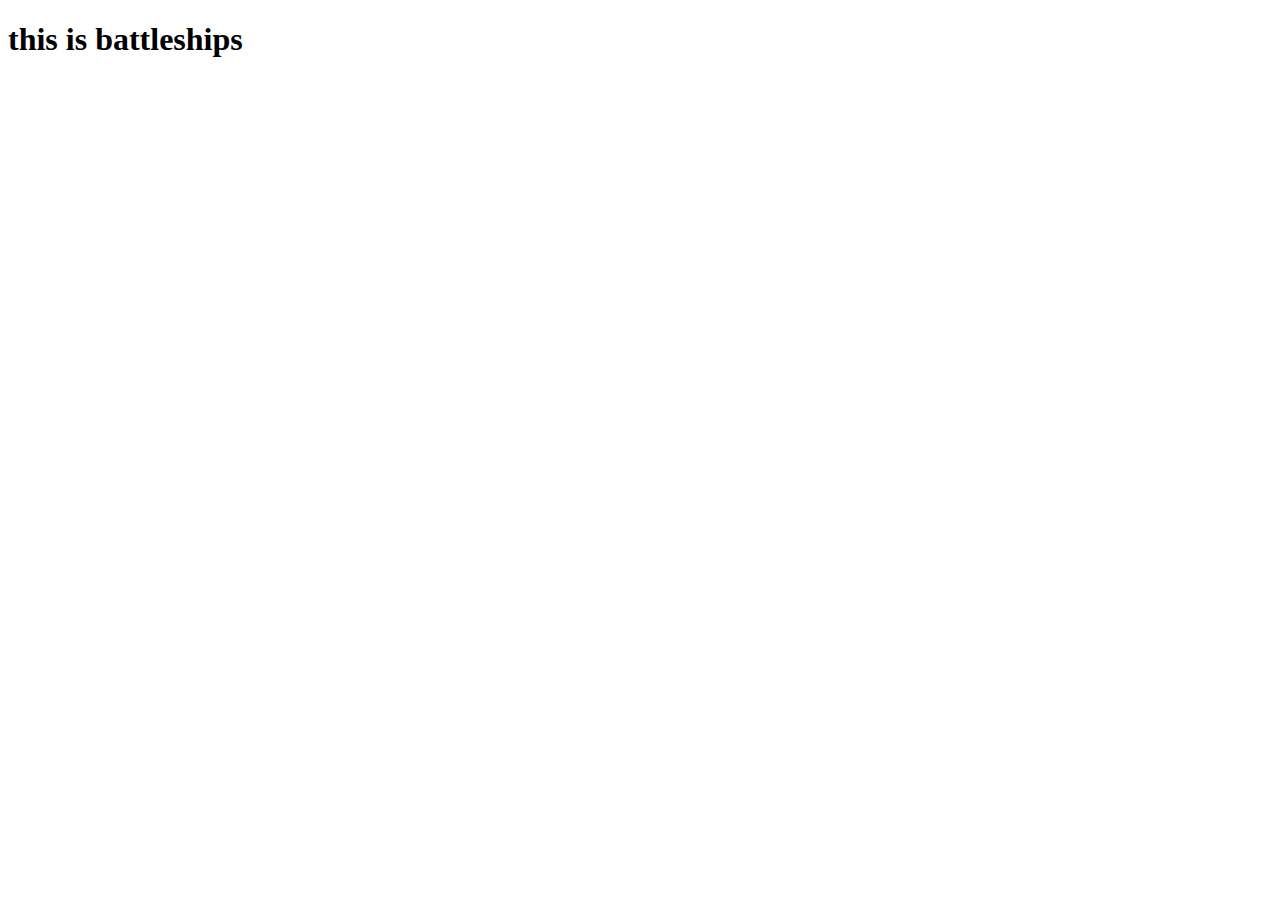
==== index.html @ d2c7157a "commit3" ====
<!DOCTYPE html>
<html lang="en">
<head>
    <meta charset="UTF-8">
    <meta http-equiv="X-UA-Compatible" content="IE=edge">
    <meta name="viewport" content="width=device-width, initial-scale=1.0">
    <title>Document</title>
</head>
<body>
    <h1> this is battleships</h1>
</body>
</html>
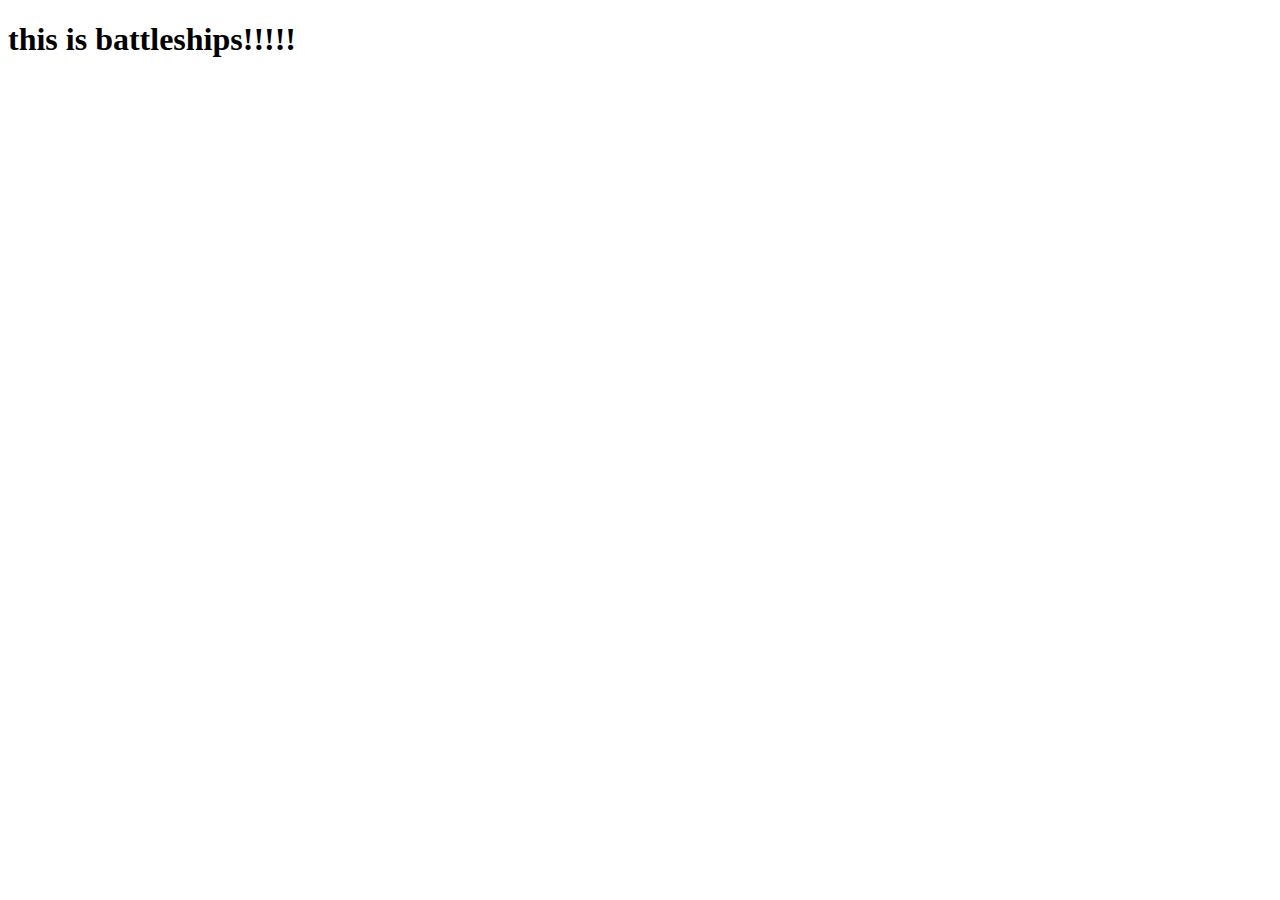
==== commit 9ccbce0a: "Made it more happy." ====
--- a/index.html
+++ b/index.html
@@ -7,6 +7,6 @@
     <title>Document</title>
 </head>
 <body>
-    <h1> this is battleships</h1>
+    <h1> this is battleships!!!!!</h1>
 </body>
-</html>+</html>
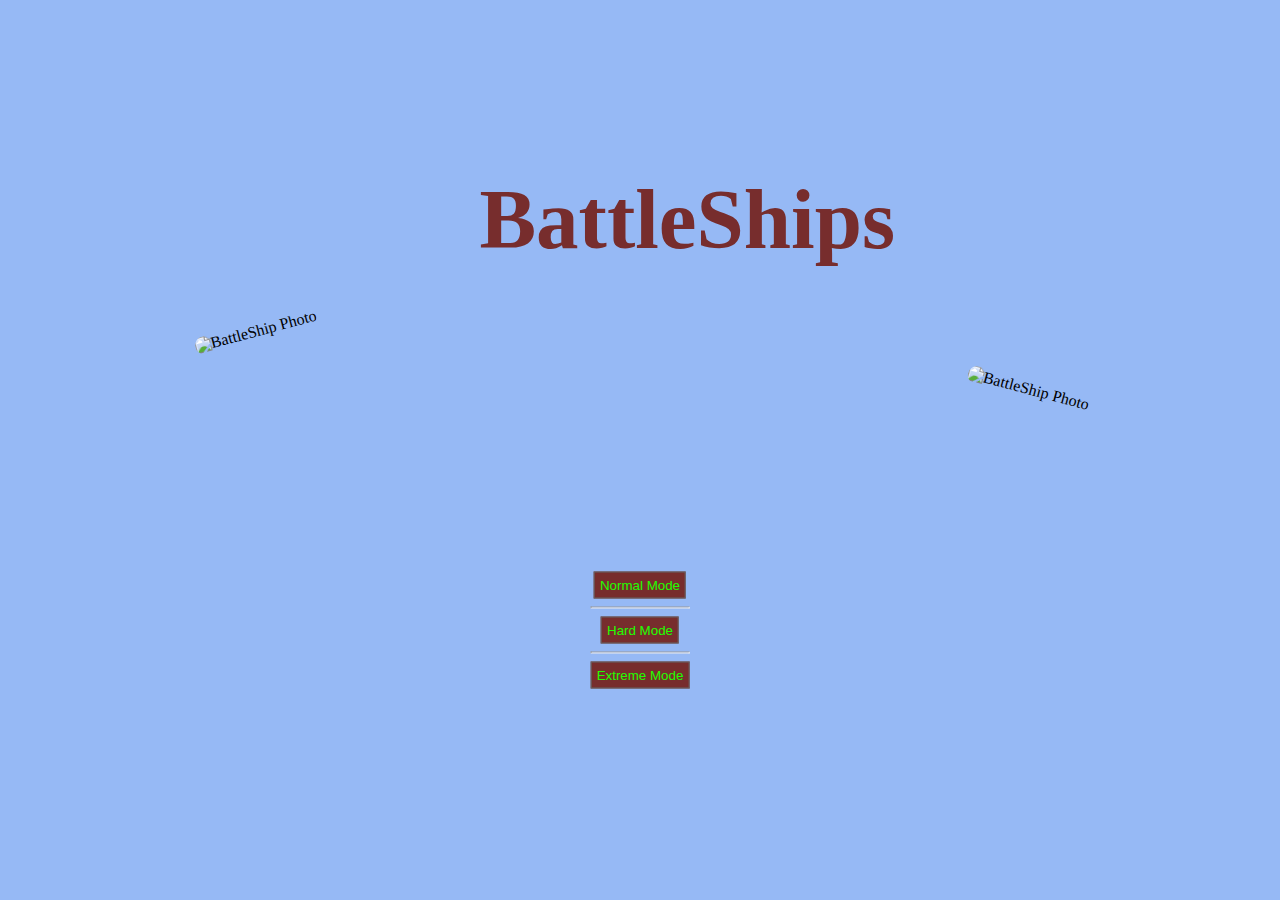
==== commit f6a42658: "First Real Commit" ====
--- a/index.html
+++ b/index.html
@@ -4,9 +4,15 @@
     <meta charset="UTF-8">
     <meta http-equiv="X-UA-Compatible" content="IE=edge">
     <meta name="viewport" content="width=device-width, initial-scale=1.0">
-    <title>Document</title>
+    <title>Battleships</title>
+    <link rel = stylesheet href="Battleships.css"> 
 </head>
 <body>
-    <h1> this is battleships!!!!!</h1>
+    <h1 class="Title"> BattleShips </h1>
+    <img src="https://media.tenor.com/an0_gjELEBAAAAAC/battleship-youve-sunk-my-battleship.gif" alt="BattleShip Photo" class = PHOTO1>
+    <img src="https://media.tenor.com/XrjePvUjbTsAAAAM/johnny-depp-captain-jack-sparrow.gif" alt="BattleShip Photo" class = PHOTO2>
+    <div class= "centreButtons">
+    <button id="normal" class="button" onclick="window.location.href = 'normalMode.html';">Normal Mode</button>  <hr>  <button id="hard" class="button" class="button" onclick="window.location.href = 'hardMode.html';">Hard Mode</button>  <hr>  <button id="extreme" class="button" class="button" onclick="window.location.href = 'extremeMode.html';">Extreme Mode</button>
+    </div>
 </body>
-</html>
+</html>--- a/Battleships.css
+++ b/Battleships.css
@@ -0,0 +1,71 @@
+body {
+    background-color: rgb(150, 185, 245);
+    background-image: url("https://media.istockphoto.com/id/1306235331/vector/simplified-world-map-vector-illustration.jpg?s=612x612&w=0&k=20&c=upPEHqLBNiakoRE4qBO0hfFiuINfNKg-3SZyhSraKP0=");
+    background-repeat: no-repeat;
+    background-size: cover;
+}
+
+.Title {
+    text-align: center;
+    margin: 0;
+    position: absolute;
+    top: 20%;
+    left: 40.7%;
+    -ms-transform: translate(-10%, -10%);
+    transform: translate(-10%, -10%);
+    font-size: 85px;
+    font-family: "Lucida Handwriting", cursive;
+    color: rgb(119, 45, 45);
+
+}
+
+.centreButtons {
+    text-align: center;
+    margin: 0;
+    position: absolute;
+    top: 70%;
+    left: 50%;
+    -ms-transform: translate(-50%, -50%);
+    transform: translate(-50%, -50%);
+
+    
+}
+.button { 
+    padding: 5px; 
+    background-color: rgb(119, 45, 45); 
+    border: 1px solid #666; 
+    color: rgb(34, 255, 0); 
+
+  } 
+   
+.button:hover { 
+    color: rgb(255, 0, 0); 
+  } 
+
+.PHOTO1 {
+    border-radius: 90px;
+    margin: 0;
+    position: absolute;
+    top: 35%;
+    left: 20%;
+    -ms-transform: translate(-50%, -50%);
+    transform: translate(-50%, -50%);
+    max-width: 400px;
+    height: auto;
+    rotate: -15deg
+
+}
+
+.PHOTO2 {
+    border-radius: 90px;
+    margin: 0;
+    position: absolute;
+    top: 45%;
+    left: 80%;
+    -ms-transform: translate(-50%, -50%);
+    transform: translate(-50%, -50%);
+    max-width: 400px;
+    height: auto;
+    rotate: 15deg
+}
+
